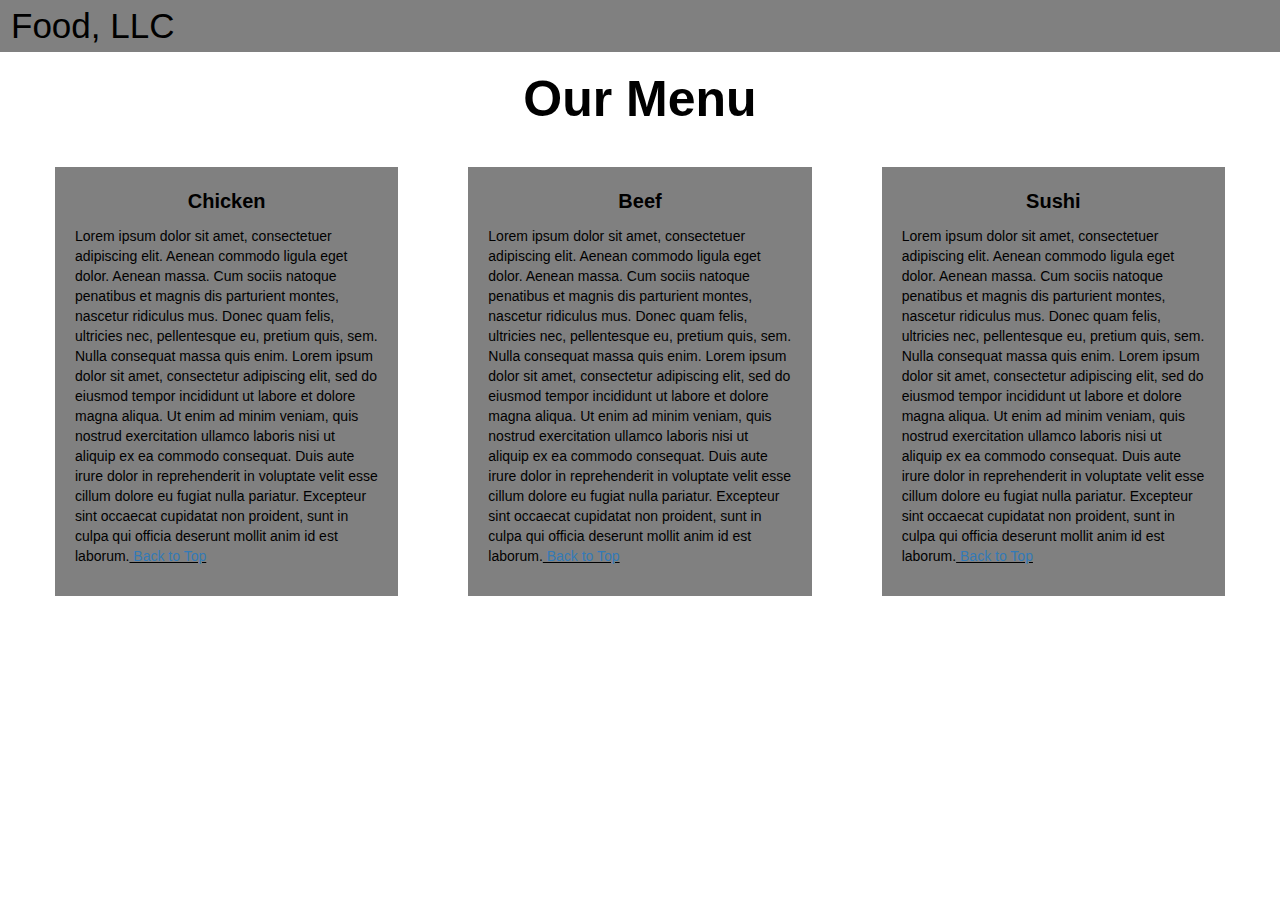
==== Module-3/index.html @ 8620a201 "Added module-3 assignment" ====
<!DOCTYPE html>
<html>
<head>

<title>Module 3</title>

  <meta name="viewport" content="width=device-width, initial-scale=1">
  <link rel="stylesheet" href="https://maxcdn.bootstrapcdn.com/bootstrap/3.3.7/css/bootstrap.min.css">
  <script src="https://ajax.googleapis.com/ajax/libs/jquery/3.3.1/jquery.min.js"></script>
  <script src="https://maxcdn.bootstrapcdn.com/bootstrap/3.3.7/js/bootstrap.min.js"></script>

</head>

<meta name="viewport" content="width=device-width, initial-scale=1">
<link rel="stylesheet" type="text/css" href="style.css">



<body>


<nav class="navbar" id="top">
  <div class="container-fluid">

    <div class="navbar-header">
      <button type="button" class="navbar-toggle" data-toggle="collapse" data-target="#myNavbar">
        <span class="icon-bar"></span>
        <span class="icon-bar"></span>
        <span class="icon-bar"></span> 
      </button>
      <a class="navbar-brand" href="#">Food, LLC</a>
    </div>

    <div class="collapse" id="myNavbar">
      <ul class="nav navbar-nav visible-xs">
        <li><a class="menu-item" href="#">Chicken</a></li>
        <li><a class="menu-item" href="#">Beef</a></li> 
        <li><a class="menu-item" href="#">Sushi</a></li> 
      </ul>
    </div>

  </div>
</nav>

<h1 class="main-title">Our Menu</h1>



<div class="row">

  <div class="col-lg-4 col-md-6 col-sm-12">
    <div class="content-box">
      <p class="item-name">Chicken</p>
      <p>Lorem ipsum dolor sit amet, consectetuer adipiscing elit. Aenean commodo ligula eget dolor. Aenean massa. Cum sociis natoque penatibus et magnis dis parturient montes, nascetur ridiculus mus. Donec quam felis, ultricies nec, pellentesque eu, pretium quis, sem. Nulla consequat massa quis enim. Lorem ipsum dolor sit amet, consectetur adipiscing elit, sed do eiusmod tempor incididunt ut labore et dolore magna aliqua. Ut enim ad minim veniam, quis nostrud exercitation ullamco laboris nisi ut aliquip ex ea commodo consequat. Duis aute irure dolor in reprehenderit in voluptate velit esse cillum dolore eu fugiat nulla pariatur. Excepteur sint occaecat cupidatat non proident, sunt in culpa qui officia deserunt mollit anim id est laborum.<u><a href="#top">  Back to Top</a></u></p>
    </div>
  </div>

  <div class="col-lg-4 col-md-6 col-sm-12">
    <div class="content-box">
      <p class="item-name">Beef</p>
      <p>Lorem ipsum dolor sit amet, consectetuer adipiscing elit. Aenean commodo ligula eget dolor. Aenean massa. Cum sociis natoque penatibus et magnis dis parturient montes, nascetur ridiculus mus. Donec quam felis, ultricies nec, pellentesque eu, pretium quis, sem. Nulla consequat massa quis enim. Lorem ipsum dolor sit amet, consectetur adipiscing elit, sed do eiusmod tempor incididunt ut labore et dolore magna aliqua. Ut enim ad minim veniam, quis nostrud exercitation ullamco laboris nisi ut aliquip ex ea commodo consequat. Duis aute irure dolor in reprehenderit in voluptate velit esse cillum dolore eu fugiat nulla pariatur. Excepteur sint occaecat cupidatat non proident, sunt in culpa qui officia deserunt mollit anim id est laborum.<u><a href="#top">  Back to Top</a></u></p>
    </div>
  </div>


  <div class="col-lg-4 col-md-12 col-sm-12">
    <div class="content-box">
      <p class="item-name">Sushi</p>
      <p>Lorem ipsum dolor sit amet, consectetuer adipiscing elit. Aenean commodo ligula eget dolor. Aenean massa. Cum sociis natoque penatibus et magnis dis parturient montes, nascetur ridiculus mus. Donec quam felis, ultricies nec, pellentesque eu, pretium quis, sem. Nulla consequat massa quis enim. Lorem ipsum dolor sit amet, consectetur adipiscing elit, sed do eiusmod tempor incididunt ut labore et dolore magna aliqua. Ut enim ad minim veniam, quis nostrud exercitation ullamco laboris nisi ut aliquip ex ea commodo consequat. Duis aute irure dolor in reprehenderit in voluptate velit esse cillum dolore eu fugiat nulla pariatur. Excepteur sint occaecat cupidatat non proident, sunt in culpa qui officia deserunt mollit anim id est laborum.<u><a href="#top">  Back to Top</a></u></p>
    </div>
  </div>

</div>


</body>
</html>
---- Module-3/style.css ----
.container-fluid{
	margin: 0;
	padding: 0;
}

.navbar{

    border-radius:0;
	background-color: gray;
}

.navbar-brand{
  font-size: 35px;
  color: black;
  font-family: "Comic Sans MS", cursive, sans-serif;
  padding-left: 25px;
}

.navbar-brand:hover{
	color: black;
}

.nav{
	margin: 0;
	padding: 0;
}

.navbar-nav{
  font-size: 25px;
  text-align: center;
  margin: 0;
  padding: 0;
}

.navbar-toggle{
	border: 2px solid white;
	margin-right: 25px;
}

.icon-bar{
	background-color: white;
}


.main-title{
  margin-bottom: 15px;
  text-align: center;
  color: black;
  font-size: 50px;
  font-family: "Comic Sans MS", cursive, sans-serif;
  font-weight: bold;
}

li{
	box-sizing: border-box;
	width: 100%;
}

.menu-item{
	padding: 0;
	margin: 0;
	width: 100%;
	background-color: white;
	border-bottom: 1px solid black;
	color: black;
	display: block;
}

.menu-item:hover{
	background-color: gray;
	color: rgba(0,0,0,0.4);
}



.row{
	margin: 20px;
}

.content-box{
	margin: 20px;
	width: auto;
	height: auto;
	color: black;
	background-color: gray;
	font-family: "Comic Sans MS", cursive, sans-serif;
	padding: 20px;
}

.item-name{
	text-align: center;
	font-size: 20px;
	font-weight: bold;
}

#top{

}
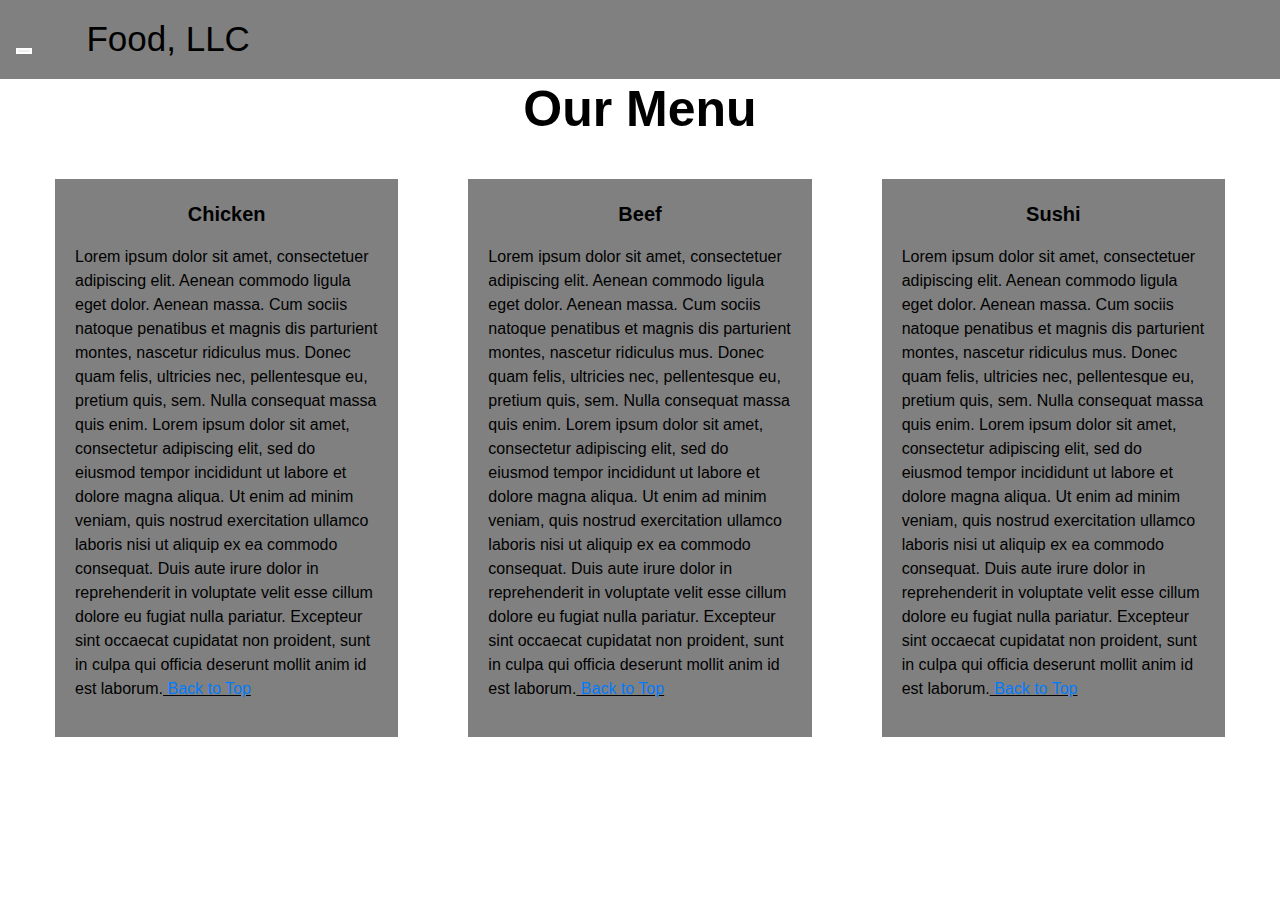
==== commit 1c100a07: "added files" ====
--- a/Module-3/index.html
+++ b/Module-3/index.html
@@ -5,7 +5,7 @@
 <title>Module 3</title>
 
   <meta name="viewport" content="width=device-width, initial-scale=1">
-  <link rel="stylesheet" href="https://maxcdn.bootstrapcdn.com/bootstrap/3.3.7/css/bootstrap.min.css">
+  <link rel="stylesheet" href="css/bootstrap.min.css">
   <script src="https://ajax.googleapis.com/ajax/libs/jquery/3.3.1/jquery.min.js"></script>
   <script src="https://maxcdn.bootstrapcdn.com/bootstrap/3.3.7/js/bootstrap.min.js"></script>
 
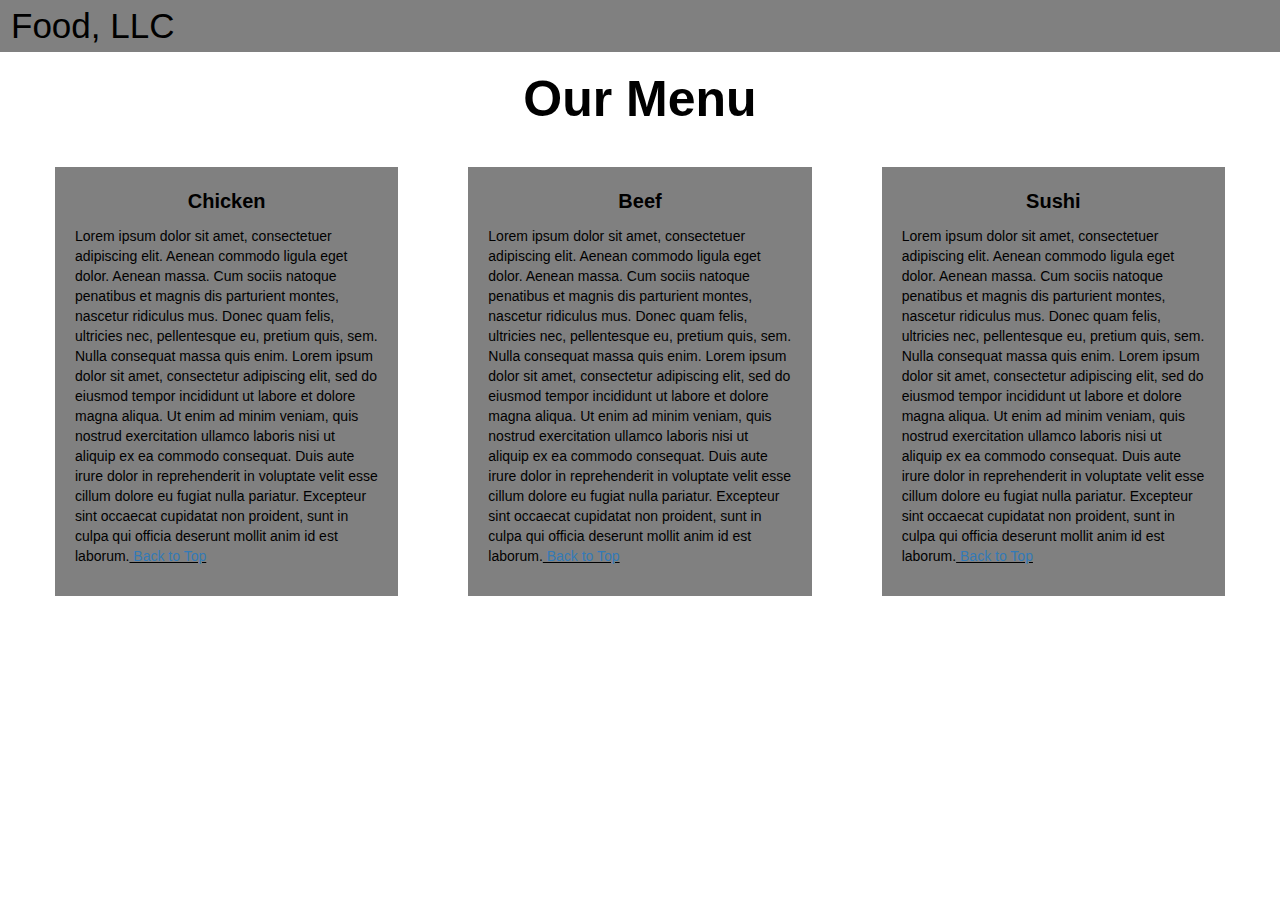
==== commit a3f23bcd: "Deleted" ====
--- a/Module-3/index.html
+++ b/Module-3/index.html
@@ -5,7 +5,7 @@
 <title>Module 3</title>
 
   <meta name="viewport" content="width=device-width, initial-scale=1">
-  <link rel="stylesheet" href="css/bootstrap.min.css">
+  <link rel="stylesheet" href="https://maxcdn.bootstrapcdn.com/bootstrap/3.3.7/css/bootstrap.min.css">
   <script src="https://ajax.googleapis.com/ajax/libs/jquery/3.3.1/jquery.min.js"></script>
   <script src="https://maxcdn.bootstrapcdn.com/bootstrap/3.3.7/js/bootstrap.min.js"></script>
 
